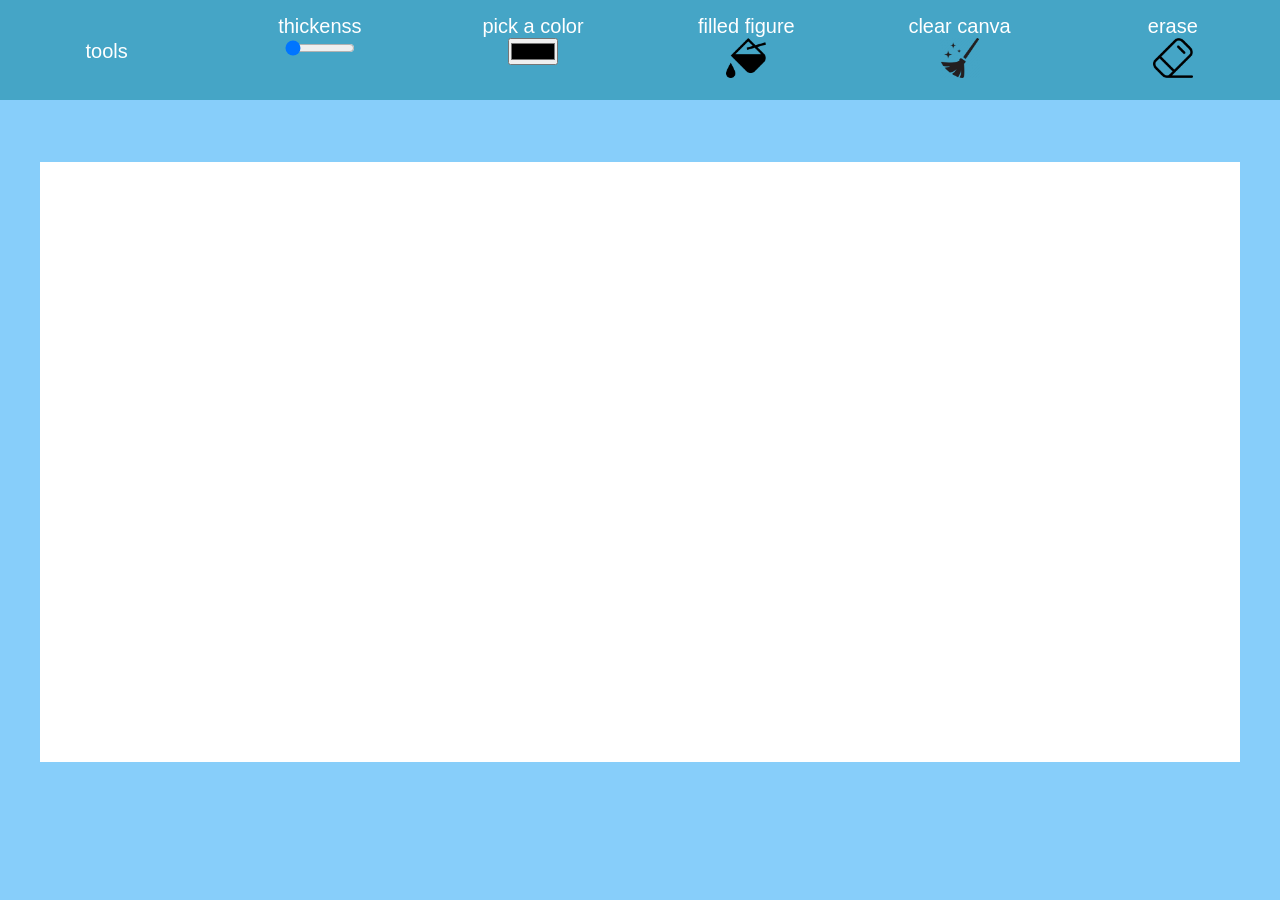
==== drawing.html @ f4c6e6de "first commit" ====
<!DOCTYPE html>
<html>
    <head>
        <title>drawing app</title>
        <meta name="viewport" content="width=device-width, initial-scale=1.0" charset="utf-8">
        <link rel="stylesheet" href="drawing.css">
    </head>
    <body>
        <div class="menu">
            <div class="dropdown" >
                <div class="dropbtn">tools</div>
                <div class="cont">
                <div class="item" id="brush">brush</div>
                <div class="item" id="treeangle">treenagle</div>
                <div class="item" id="rectangle">rectangle</div>
                <div class="item" id="circle">circle</div>
                <div class="item" id="line">line</div>
            </div>
        </div>
        <div class="content">thickenss<br><input id="range" type="range" style="width:70px;" min="1"></div>
        <div class="content">pick a color<br><input type="color" id="color" ></div>
            <div class="content" id="fill">filled figure<br><img src="bucket.png" width="40px" height="40px"></div>
            <div class="content" id="clear">clear canva<br><img src="cl.webp" width="40" height="40"></div>
            <div class="content" id="eraser">erase<br><img src="eraser.png"  width="40px" height="40px"></div>
        </div>
        <canvas id="canva" style="width:1200px;height:600px;position:absolute;background-color: white; top:18%;left:50%;margin-left:-600px;"></canvas>

    </body>
    <script src="drawing.js"></script>
</html>
---- drawing.css ----
body{
    background:lightskyblue;
}

*{
    margin:0;
    padding:0;
    box-sizing: border-box;
    font-family:'Segoe UI', Tahoma, Geneva, Verdana, sans-serif;
}
.menu{
    text-align: center;
    overflow:hidden;
    width:100%;
    min-width:960px;
    height:auto;
    background:rgb(69, 165, 198);
    display: flex;
    flex-wrap: wrap;
}

.menu .content{
    padding:15px;
    font-size:20px;
    width:16.66%;
    color:white;
    height: 100px;
}
.menu .content:hover{
    background:rgb(77, 77, 220);
    cursor:pointer;
}

.dropdown{
    width:16.66%;
    height:100px;
}
.dropbtn{
    padding:40px;
    font-size:20px;
    color:white;
    height:100px;
}

.menu .dropdown:hover{
    background-color: rgb(77, 77, 220);
    cursor: pointer;
}
.cont{
    width:300px;
    z-index: 1;
    opacity: 0.9;
    position:absolute;
    display: none;
    background:rgb(106, 116, 120);
}

.cont .item{
    display: block;
    font-size: 18px;
    padding:  25px  0 25px 0;
}
.dropdown:hover .cont{
    display:block;
    cursor:pointer;
}
.cont .item:hover{
    background: darkcyan;
}
input:hover{
    cursor: pointer;
}
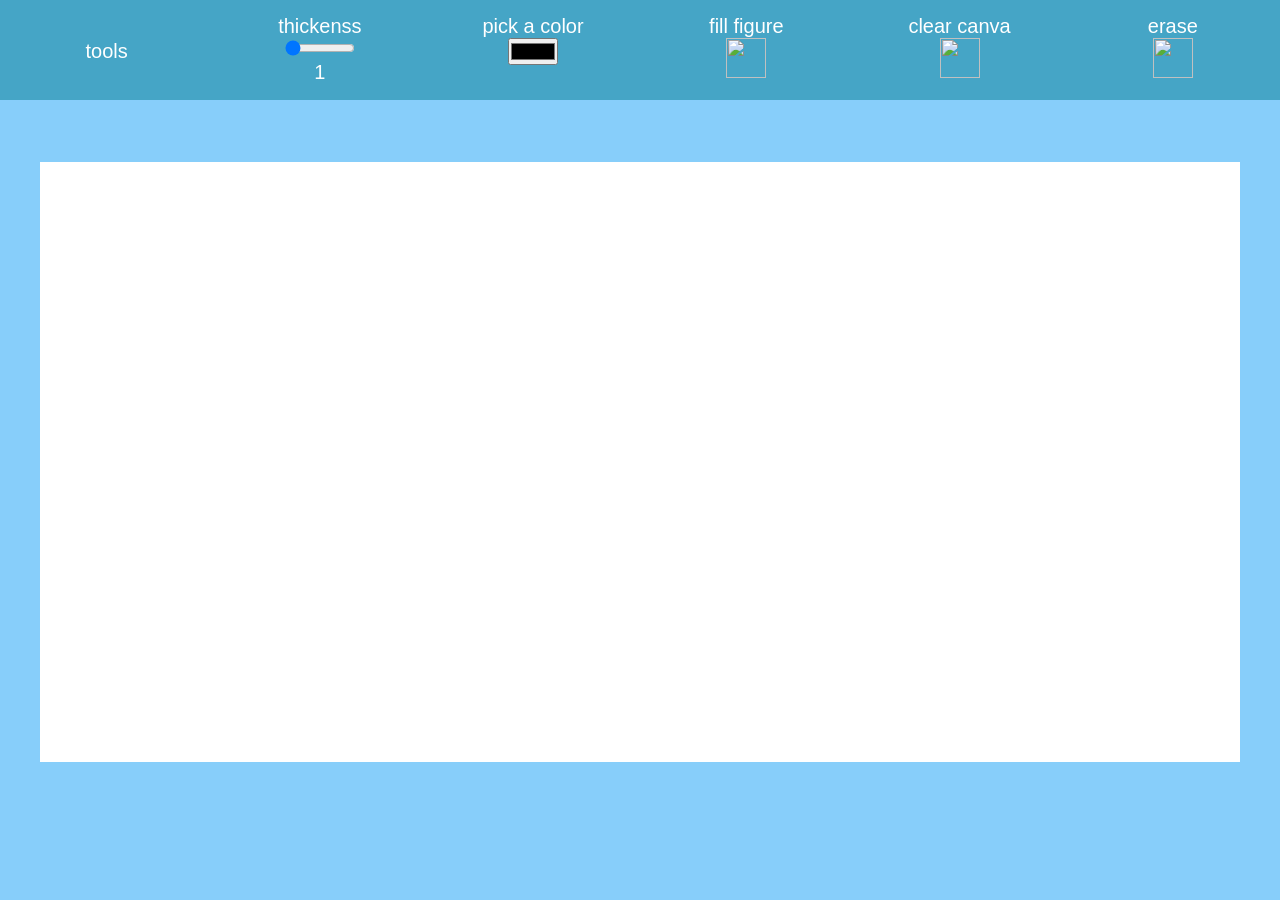
==== commit 6800229b: "some files created and modified" ====
--- a/drawing.html
+++ b/drawing.html
@@ -1,30 +1,32 @@
 <!DOCTYPE html>
 <html>
     <head>
-        <title>drawing app</title>
         <meta name="viewport" content="width=device-width, initial-scale=1.0" charset="utf-8">
         <link rel="stylesheet" href="drawing.css">
+        <script src="drawing.js" defer type="module"></script>
+        <title>drawing app</title>
     </head>
     <body>
         <div class="menu">
             <div class="dropdown" >
                 <div class="dropbtn">tools</div>
                 <div class="cont">
-                <div class="item" id="brush">brush</div>
-                <div class="item" id="treeangle">treenagle</div>
-                <div class="item" id="rectangle">rectangle</div>
-                <div class="item" id="circle">circle</div>
-                <div class="item" id="line">line</div>
+                    <div class="item" id="brush">brush</div>
+                    <div class="item" id="treeangle">treenagle</div>
+                    <div class="item" id="rectangle">rectangle</div>
+                    <div class="item" id="circle">circle</div>
+                    <div class="item" id="line">line</div>
+                </div>
             </div>
+
+            <div class="content">thickenss<br><input id="range" value="1" type="range" style="width:70px;" min="1"><br><span id="inputValue">1</span></div>
+
+            <div class="content">pick a color<br><input type="color" id="color" ></div>
+            <div class="content" id="fill"><span id="fillContentText">fill figure</span><br><img src="/drawing-app/assets/bucket.png" width="40px" height="40px"></div>
+            <div class="content" id="clear">clear canva<br><img src="/drawing-app/assets/cl.webp" width="40" height="40"></div>
+            <div class="content" id="eraser">erase<br><img src="/drawing-app/assets/eraser.png"  width="40px" height="40px"></div>
         </div>
-        <div class="content">thickenss<br><input id="range" type="range" style="width:70px;" min="1"></div>
-        <div class="content">pick a color<br><input type="color" id="color" ></div>
-            <div class="content" id="fill">filled figure<br><img src="bucket.png" width="40px" height="40px"></div>
-            <div class="content" id="clear">clear canva<br><img src="cl.webp" width="40" height="40"></div>
-            <div class="content" id="eraser">erase<br><img src="eraser.png"  width="40px" height="40px"></div>
-        </div>
-        <canvas id="canva" style="width:1200px;height:600px;position:absolute;background-color: white; top:18%;left:50%;margin-left:-600px;"></canvas>
+        <canvas id="canva" width="1200" height="600" ></canvas>
 
     </body>
-    <script src="drawing.js"></script>
 </html>
--- a/drawing.css
+++ b/drawing.css
@@ -1,6 +1,17 @@
 body{
     background:lightskyblue;
 }
+
+
+#canva{
+    cursor:crosshair;
+    position:absolute;
+    background-color: #ffffff;
+     top:18%;
+     left:50%;
+     margin-left:-600px;
+}
+
 
 *{
     margin:0;
